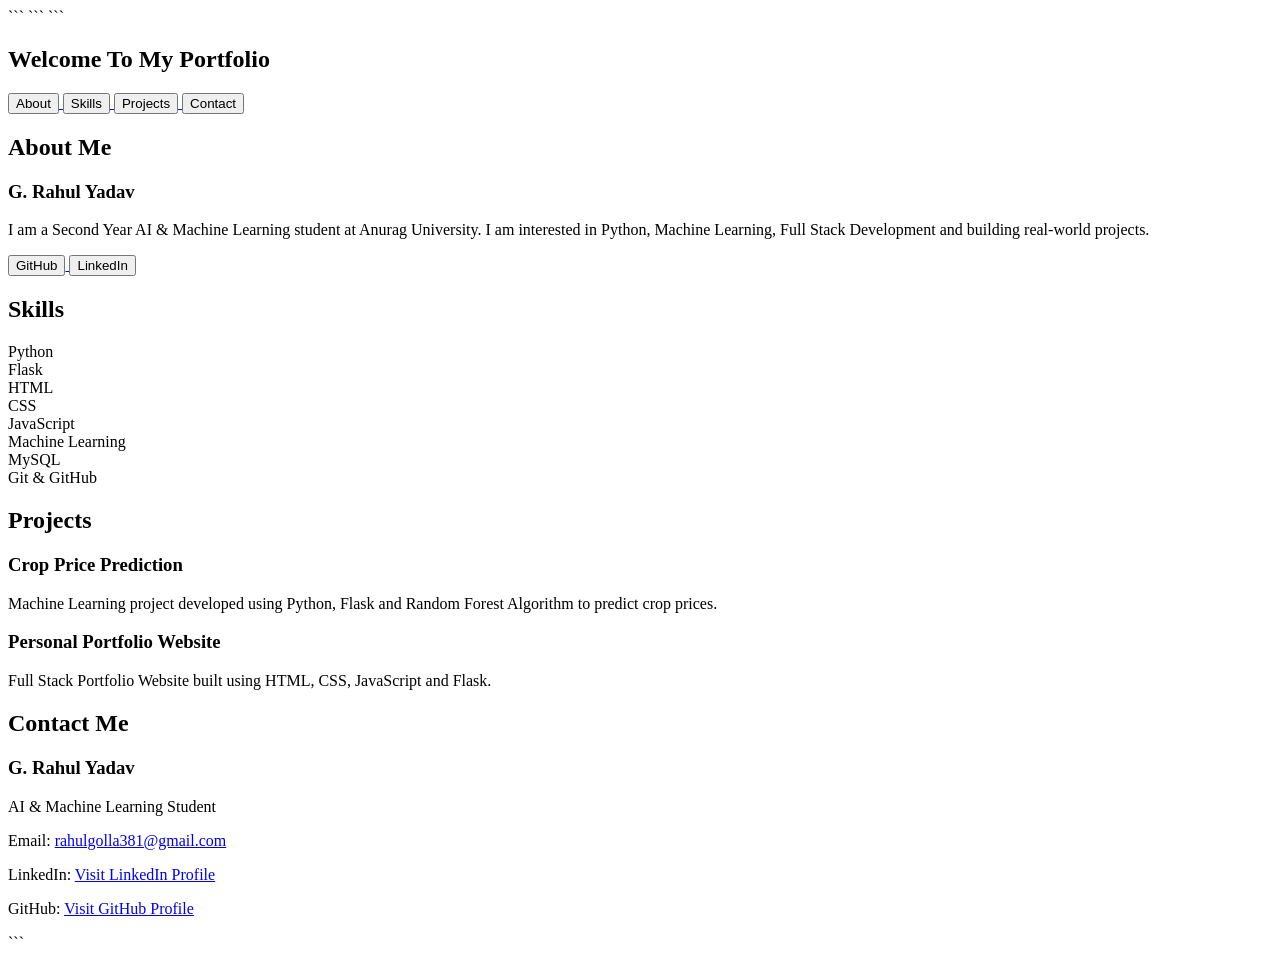
==== templates/index.html @ da5d48aa "Initial portfolio website" ====
<!DOCTYPE html>

<html lang="en">
<head>
    <meta charset="UTF-8">
    <meta name="viewport" content="width=device-width, initial-scale=1.0">
    <title>G. Rahul Yadav Portfolio</title>

```
<link rel="stylesheet" href="{{ url_for('static', filename='css/style.css') }}">
```

</head>
<body>

```
<!-- HOME SECTION -->

<section class="home">

    <h1>Welcome To My Portfolio</h1>

    <div class="buttons">

        <a href="#about">
            <button>About</button>
        </a>

        <a href="#skills">
            <button>Skills</button>
        </a>

        <a href="#projects">
            <button>Projects</button>
        </a>

        <a href="#contact">
            <button>Contact</button>
        </a>

    </div>

</section>

<!-- ABOUT SECTION -->

<section id="about" class="section">

    <h2>About Me</h2>

    <h3>G. Rahul Yadav</h3>

    <p>
        I am a Second Year AI & Machine Learning student at
        Anurag University. I am interested in Python,
        Machine Learning, Full Stack Development and
        building real-world projects.
    </p>

    <a href="https://github.com/rahulgolla381-maker" target="_blank">
        <button>GitHub</button>
    </a>

    <a href="https://www.linkedin.com/in/golla-rahul" target="_blank">
        <button>LinkedIn</button>
    </a>

</section>

<!-- SKILLS SECTION -->

<section id="skills" class="section">

    <h2>Skills</h2>

    <div class="skills-container">

        <div class="card">Python</div>
        <div class="card">Flask</div>
        <div class="card">HTML</div>
        <div class="card">CSS</div>
        <div class="card">JavaScript</div>
        <div class="card">Machine Learning</div>
        <div class="card">MySQL</div>
        <div class="card">Git & GitHub</div>

    </div>

</section>

<!-- PROJECTS SECTION -->

<section id="projects" class="section">

    <h2>Projects</h2>

    <div class="project-card">

        <h3>Crop Price Prediction</h3>

        <p>
            Machine Learning project developed using
            Python, Flask and Random Forest Algorithm
            to predict crop prices.
        </p>

    </div>

    <div class="project-card">

        <h3>Personal Portfolio Website</h3>

        <p>
            Full Stack Portfolio Website built using
            HTML, CSS, JavaScript and Flask.
        </p>

    </div>

</section>

<!-- CONTACT SECTION -->

<section id="contact" class="section">

    <h2>Contact Me</h2>

    <h3>G. Rahul Yadav</h3>

    <p>AI & Machine Learning Student</p>

    <p>
        Email:
        <a href="mailto:rahulgolla381@gmail.com">
            rahulgolla381@gmail.com
        </a>
    </p>

    <p>
        LinkedIn:
        <a href="https://www.linkedin.com/in/golla-rahul" target="_blank">
            Visit LinkedIn Profile
        </a>
    </p>

    <p>
        GitHub:
        <a href="https://github.com/rahulgolla381-maker" target="_blank">
            Visit GitHub Profile
        </a>
    </p>

</section>
```

</body>
</html>
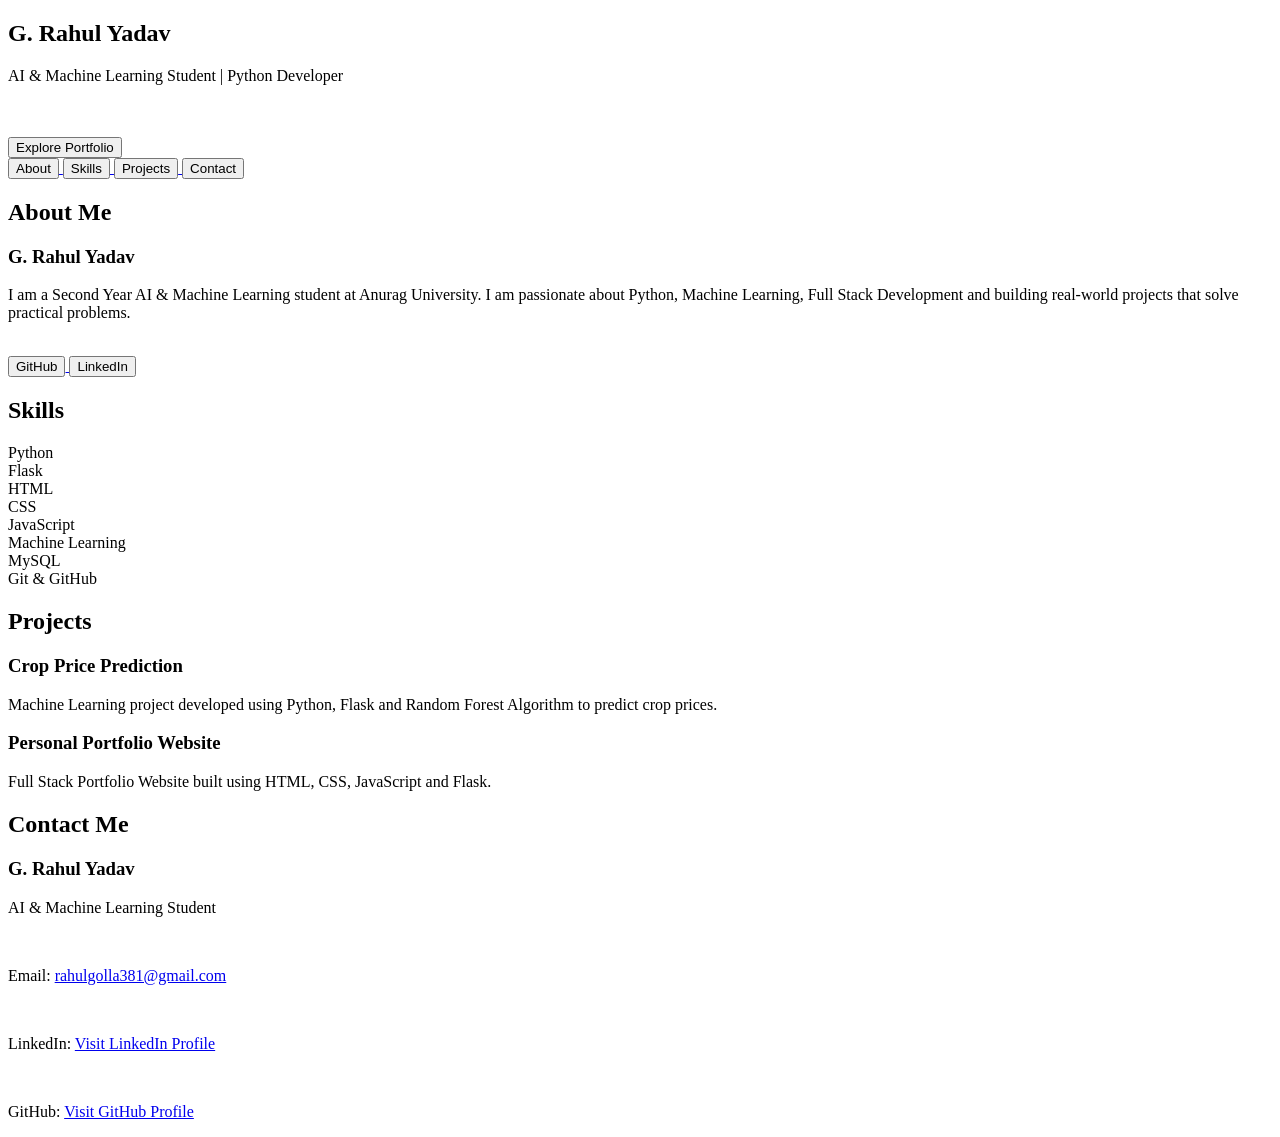
==== commit 62d1b40d: "Added README" ====
--- a/templates/index.html
+++ b/templates/index.html
@@ -1,157 +1,166 @@
 <!DOCTYPE html>
-
 <html lang="en">
 <head>
     <meta charset="UTF-8">
     <meta name="viewport" content="width=device-width, initial-scale=1.0">
     <title>G. Rahul Yadav Portfolio</title>
 
-```
-<link rel="stylesheet" href="{{ url_for('static', filename='css/style.css') }}">
-```
-
+    <link rel="stylesheet" href="{{ url_for('static', filename='css/style.css') }}">
 </head>
 <body>
 
-```
-<!-- HOME SECTION -->
+    <!-- HOME SECTION -->
 
-<section class="home">
+    <section class="home">
 
-    <h1>Welcome To My Portfolio</h1>
+        <h1>G. Rahul Yadav</h1>
 
-    <div class="buttons">
+        <p>AI & Machine Learning Student | Python Developer</p>
+
+        <br><br>
 
         <a href="#about">
-            <button>About</button>
+            <button>Explore Portfolio</button>
         </a>
 
-        <a href="#skills">
-            <button>Skills</button>
+        <div class="buttons">
+
+            <a href="#about">
+                <button>About</button>
+            </a>
+
+            <a href="#skills">
+                <button>Skills</button>
+            </a>
+
+            <a href="#projects">
+                <button>Projects</button>
+            </a>
+
+            <a href="#contact">
+                <button>Contact</button>
+            </a>
+
+        </div>
+
+    </section>
+
+    <!-- ABOUT SECTION -->
+
+    <section id="about" class="section">
+
+        <h2>About Me</h2>
+
+        <h3>G. Rahul Yadav</h3>
+
+        <p>
+            I am a Second Year AI & Machine Learning student at
+            Anurag University. I am passionate about Python,
+            Machine Learning, Full Stack Development and building
+            real-world projects that solve practical problems.
+        </p>
+
+        <br>
+
+        <a href="https://github.com/rahulgolla381-maker" target="_blank">
+            <button>GitHub</button>
         </a>
 
-        <a href="#projects">
-            <button>Projects</button>
+        <a href="https://www.linkedin.com/in/golla-rahul" target="_blank">
+            <button>LinkedIn</button>
         </a>
 
-        <a href="#contact">
-            <button>Contact</button>
-        </a>
+    </section>
 
-    </div>
+    <!-- SKILLS SECTION -->
 
-</section>
+    <section id="skills" class="section">
 
-<!-- ABOUT SECTION -->
+        <h2>Skills</h2>
 
-<section id="about" class="section">
+        <div class="skills-container">
 
-    <h2>About Me</h2>
+            <div class="card">Python</div>
+            <div class="card">Flask</div>
+            <div class="card">HTML</div>
+            <div class="card">CSS</div>
+            <div class="card">JavaScript</div>
+            <div class="card">Machine Learning</div>
+            <div class="card">MySQL</div>
+            <div class="card">Git & GitHub</div>
 
-    <h3>G. Rahul Yadav</h3>
+        </div>
 
-    <p>
-        I am a Second Year AI & Machine Learning student at
-        Anurag University. I am interested in Python,
-        Machine Learning, Full Stack Development and
-        building real-world projects.
-    </p>
+    </section>
 
-    <a href="https://github.com/rahulgolla381-maker" target="_blank">
-        <button>GitHub</button>
-    </a>
+    <!-- PROJECTS SECTION -->
 
-    <a href="https://www.linkedin.com/in/golla-rahul" target="_blank">
-        <button>LinkedIn</button>
-    </a>
+    <section id="projects" class="section">
 
-</section>
+        <h2>Projects</h2>
 
-<!-- SKILLS SECTION -->
+        <div class="project-card">
 
-<section id="skills" class="section">
+            <h3>Crop Price Prediction</h3>
 
-    <h2>Skills</h2>
+            <p>
+                Machine Learning project developed using Python,
+                Flask and Random Forest Algorithm to predict crop prices.
+            </p>
 
-    <div class="skills-container">
+        </div>
 
-        <div class="card">Python</div>
-        <div class="card">Flask</div>
-        <div class="card">HTML</div>
-        <div class="card">CSS</div>
-        <div class="card">JavaScript</div>
-        <div class="card">Machine Learning</div>
-        <div class="card">MySQL</div>
-        <div class="card">Git & GitHub</div>
+        <div class="project-card">
 
-    </div>
+            <h3>Personal Portfolio Website</h3>
 
-</section>
+            <p>
+                Full Stack Portfolio Website built using HTML,
+                CSS, JavaScript and Flask.
+            </p>
 
-<!-- PROJECTS SECTION -->
+        </div>
 
-<section id="projects" class="section">
+    </section>
 
-    <h2>Projects</h2>
+    <!-- CONTACT SECTION -->
 
-    <div class="project-card">
+    <section id="contact" class="section">
 
-        <h3>Crop Price Prediction</h3>
+        <h2>Contact Me</h2>
+
+        <h3>G. Rahul Yadav</h3>
+
+        <p>AI & Machine Learning Student</p>
+
+        <br>
 
         <p>
-            Machine Learning project developed using
-            Python, Flask and Random Forest Algorithm
-            to predict crop prices.
+            Email:
+            <a href="mailto:rahulgolla381@gmail.com">
+                rahulgolla381@gmail.com
+            </a>
         </p>
 
-    </div>
-
-    <div class="project-card">
-
-        <h3>Personal Portfolio Website</h3>
+        <br>
 
         <p>
-            Full Stack Portfolio Website built using
-            HTML, CSS, JavaScript and Flask.
+            LinkedIn:
+            <a href="https://www.linkedin.com/in/golla-rahul" target="_blank">
+                Visit LinkedIn Profile
+            </a>
         </p>
 
-    </div>
+        <br>
 
-</section>
+        <p>
+            GitHub:
+            <a href="https://github.com/rahulgolla381-maker" target="_blank">
+                Visit GitHub Profile
+            </a>
+        </p>
 
-<!-- CONTACT SECTION -->
-
-<section id="contact" class="section">
-
-    <h2>Contact Me</h2>
-
-    <h3>G. Rahul Yadav</h3>
-
-    <p>AI & Machine Learning Student</p>
-
-    <p>
-        Email:
-        <a href="mailto:rahulgolla381@gmail.com">
-            rahulgolla381@gmail.com
-        </a>
-    </p>
-
-    <p>
-        LinkedIn:
-        <a href="https://www.linkedin.com/in/golla-rahul" target="_blank">
-            Visit LinkedIn Profile
-        </a>
-    </p>
-
-    <p>
-        GitHub:
-        <a href="https://github.com/rahulgolla381-maker" target="_blank">
-            Visit GitHub Profile
-        </a>
-    </p>
-
-</section>
-```
+    </section>
 
 </body>
-</html>
+</html>
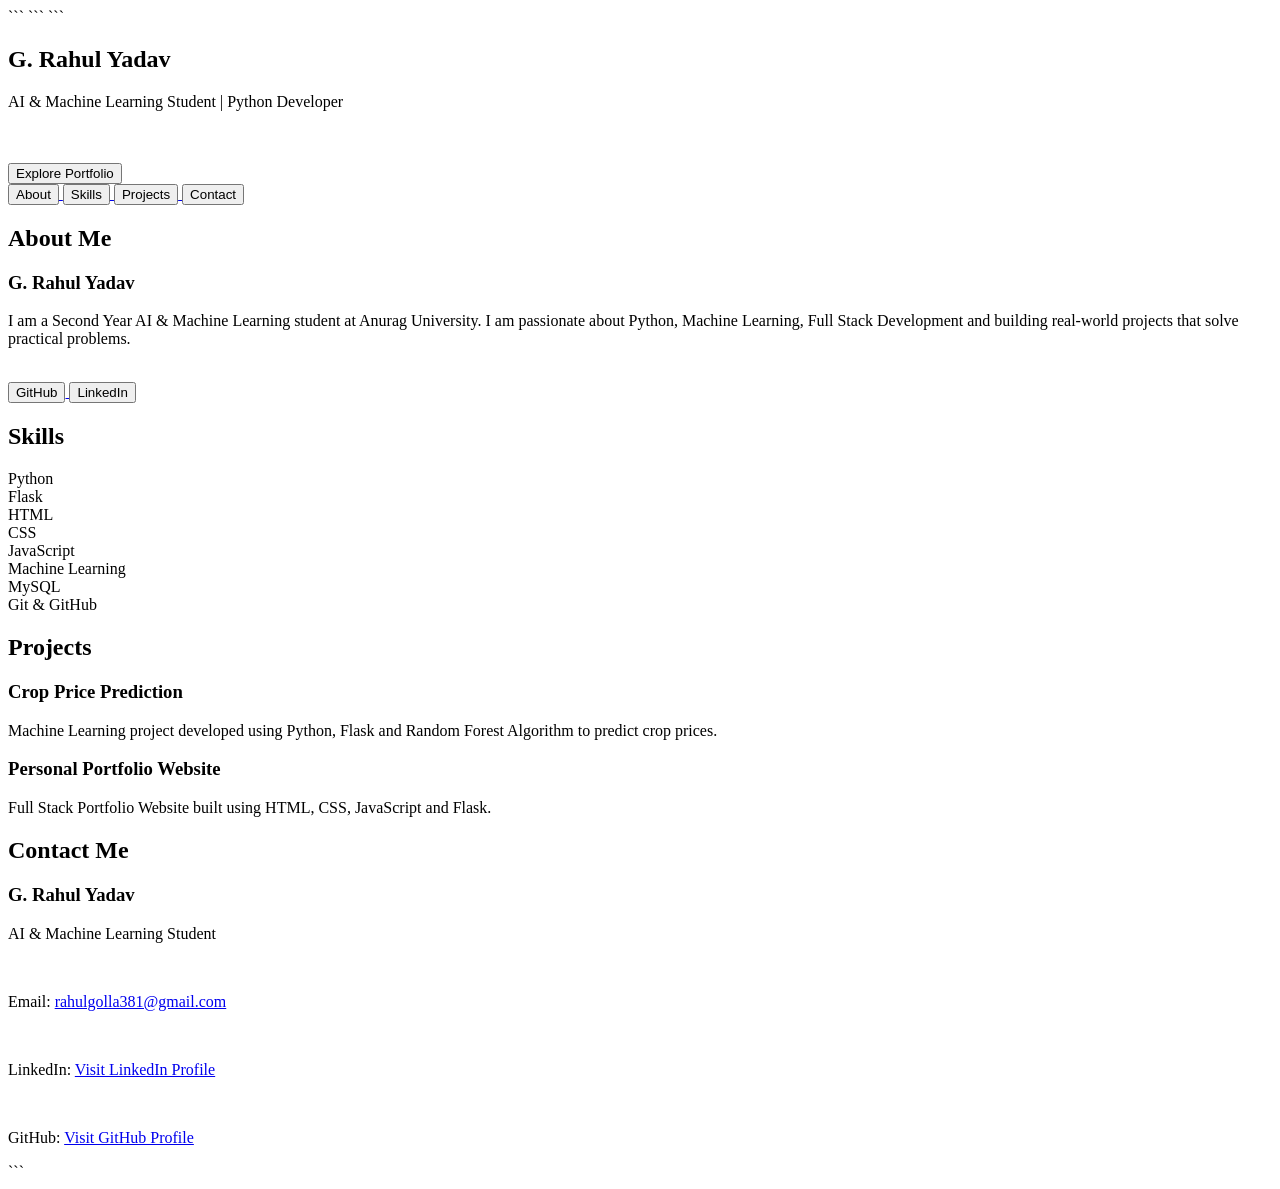
==== commit 6d514fb4: "Final Portfolio Website with MySQL Contact Form" ====
--- a/templates/index.html
+++ b/templates/index.html
@@ -1,166 +1,172 @@
 <!DOCTYPE html>
+
 <html lang="en">
 <head>
     <meta charset="UTF-8">
     <meta name="viewport" content="width=device-width, initial-scale=1.0">
     <title>G. Rahul Yadav Portfolio</title>
 
-    <link rel="stylesheet" href="{{ url_for('static', filename='css/style.css') }}">
+```
+<link rel="stylesheet" href="{{ url_for('static', filename='css/style.css') }}">
+```
+
 </head>
 <body>
 
-    <!-- HOME SECTION -->
+```
+<!-- HOME SECTION -->
 
-    <section class="home">
+<section class="home">
 
-        <h1>G. Rahul Yadav</h1>
+    <h1>G. Rahul Yadav</h1>
 
-        <p>AI & Machine Learning Student | Python Developer</p>
+    <p>AI & Machine Learning Student | Python Developer</p>
 
-        <br><br>
+    <br><br>
+
+    <a href="#about">
+        <button>Explore Portfolio</button>
+    </a>
+
+    <div class="buttons">
 
         <a href="#about">
-            <button>Explore Portfolio</button>
+            <button>About</button>
         </a>
 
-        <div class="buttons">
+        <a href="#skills">
+            <button>Skills</button>
+        </a>
 
-            <a href="#about">
-                <button>About</button>
-            </a>
+        <a href="#projects">
+            <button>Projects</button>
+        </a>
 
-            <a href="#skills">
-                <button>Skills</button>
-            </a>
+        <a href="/contact">
+            <button>Contact</button>
+        </a>
 
-            <a href="#projects">
-                <button>Projects</button>
-            </a>
+    </div>
 
-            <a href="#contact">
-                <button>Contact</button>
-            </a>
+</section>
 
-        </div>
+<!-- ABOUT SECTION -->
 
-    </section>
+<section id="about" class="section">
 
-    <!-- ABOUT SECTION -->
+    <h2>About Me</h2>
 
-    <section id="about" class="section">
+    <h3>G. Rahul Yadav</h3>
 
-        <h2>About Me</h2>
+    <p>
+        I am a Second Year AI & Machine Learning student at
+        Anurag University. I am passionate about Python,
+        Machine Learning, Full Stack Development and building
+        real-world projects that solve practical problems.
+    </p>
 
-        <h3>G. Rahul Yadav</h3>
+    <br>
+
+    <a href="https://github.com/rahulgolla381-maker" target="_blank">
+        <button>GitHub</button>
+    </a>
+
+    <a href="https://www.linkedin.com/in/golla-rahul" target="_blank">
+        <button>LinkedIn</button>
+    </a>
+
+</section>
+
+<!-- SKILLS SECTION -->
+
+<section id="skills" class="section">
+
+    <h2>Skills</h2>
+
+    <div class="skills-container">
+
+        <div class="card">Python</div>
+        <div class="card">Flask</div>
+        <div class="card">HTML</div>
+        <div class="card">CSS</div>
+        <div class="card">JavaScript</div>
+        <div class="card">Machine Learning</div>
+        <div class="card">MySQL</div>
+        <div class="card">Git & GitHub</div>
+
+    </div>
+
+</section>
+
+<!-- PROJECTS SECTION -->
+
+<section id="projects" class="section">
+
+    <h2>Projects</h2>
+
+    <div class="project-card">
+
+        <h3>Crop Price Prediction</h3>
 
         <p>
-            I am a Second Year AI & Machine Learning student at
-            Anurag University. I am passionate about Python,
-            Machine Learning, Full Stack Development and building
-            real-world projects that solve practical problems.
+            Machine Learning project developed using Python,
+            Flask and Random Forest Algorithm to predict crop prices.
         </p>
 
-        <br>
+    </div>
 
-        <a href="https://github.com/rahulgolla381-maker" target="_blank">
-            <button>GitHub</button>
-        </a>
+    <div class="project-card">
 
-        <a href="https://www.linkedin.com/in/golla-rahul" target="_blank">
-            <button>LinkedIn</button>
-        </a>
-
-    </section>
-
-    <!-- SKILLS SECTION -->
-
-    <section id="skills" class="section">
-
-        <h2>Skills</h2>
-
-        <div class="skills-container">
-
-            <div class="card">Python</div>
-            <div class="card">Flask</div>
-            <div class="card">HTML</div>
-            <div class="card">CSS</div>
-            <div class="card">JavaScript</div>
-            <div class="card">Machine Learning</div>
-            <div class="card">MySQL</div>
-            <div class="card">Git & GitHub</div>
-
-        </div>
-
-    </section>
-
-    <!-- PROJECTS SECTION -->
-
-    <section id="projects" class="section">
-
-        <h2>Projects</h2>
-
-        <div class="project-card">
-
-            <h3>Crop Price Prediction</h3>
-
-            <p>
-                Machine Learning project developed using Python,
-                Flask and Random Forest Algorithm to predict crop prices.
-            </p>
-
-        </div>
-
-        <div class="project-card">
-
-            <h3>Personal Portfolio Website</h3>
-
-            <p>
-                Full Stack Portfolio Website built using HTML,
-                CSS, JavaScript and Flask.
-            </p>
-
-        </div>
-
-    </section>
-
-    <!-- CONTACT SECTION -->
-
-    <section id="contact" class="section">
-
-        <h2>Contact Me</h2>
-
-        <h3>G. Rahul Yadav</h3>
-
-        <p>AI & Machine Learning Student</p>
-
-        <br>
+        <h3>Personal Portfolio Website</h3>
 
         <p>
-            Email:
-            <a href="mailto:rahulgolla381@gmail.com">
-                rahulgolla381@gmail.com
-            </a>
+            Full Stack Portfolio Website built using HTML,
+            CSS, JavaScript and Flask.
         </p>
 
-        <br>
+    </div>
 
-        <p>
-            LinkedIn:
-            <a href="https://www.linkedin.com/in/golla-rahul" target="_blank">
-                Visit LinkedIn Profile
-            </a>
-        </p>
+</section>
 
-        <br>
+<!-- CONTACT SECTION -->
 
-        <p>
-            GitHub:
-            <a href="https://github.com/rahulgolla381-maker" target="_blank">
-                Visit GitHub Profile
-            </a>
-        </p>
+<section id="contact" class="section">
 
-    </section>
+    <h2>Contact Me</h2>
+
+    <h3>G. Rahul Yadav</h3>
+
+    <p>AI & Machine Learning Student</p>
+
+    <br>
+
+    <p>
+        Email:
+        <a href="mailto:rahulgolla381@gmail.com">
+            rahulgolla381@gmail.com
+        </a>
+    </p>
+
+    <br>
+
+    <p>
+        LinkedIn:
+        <a href="https://www.linkedin.com/in/golla-rahul" target="_blank">
+            Visit LinkedIn Profile
+        </a>
+    </p>
+
+    <br>
+
+    <p>
+        GitHub:
+        <a href="https://github.com/rahulgolla381-maker" target="_blank">
+            Visit GitHub Profile
+        </a>
+    </p>
+
+</section>
+```
 
 </body>
-</html>+</html>
